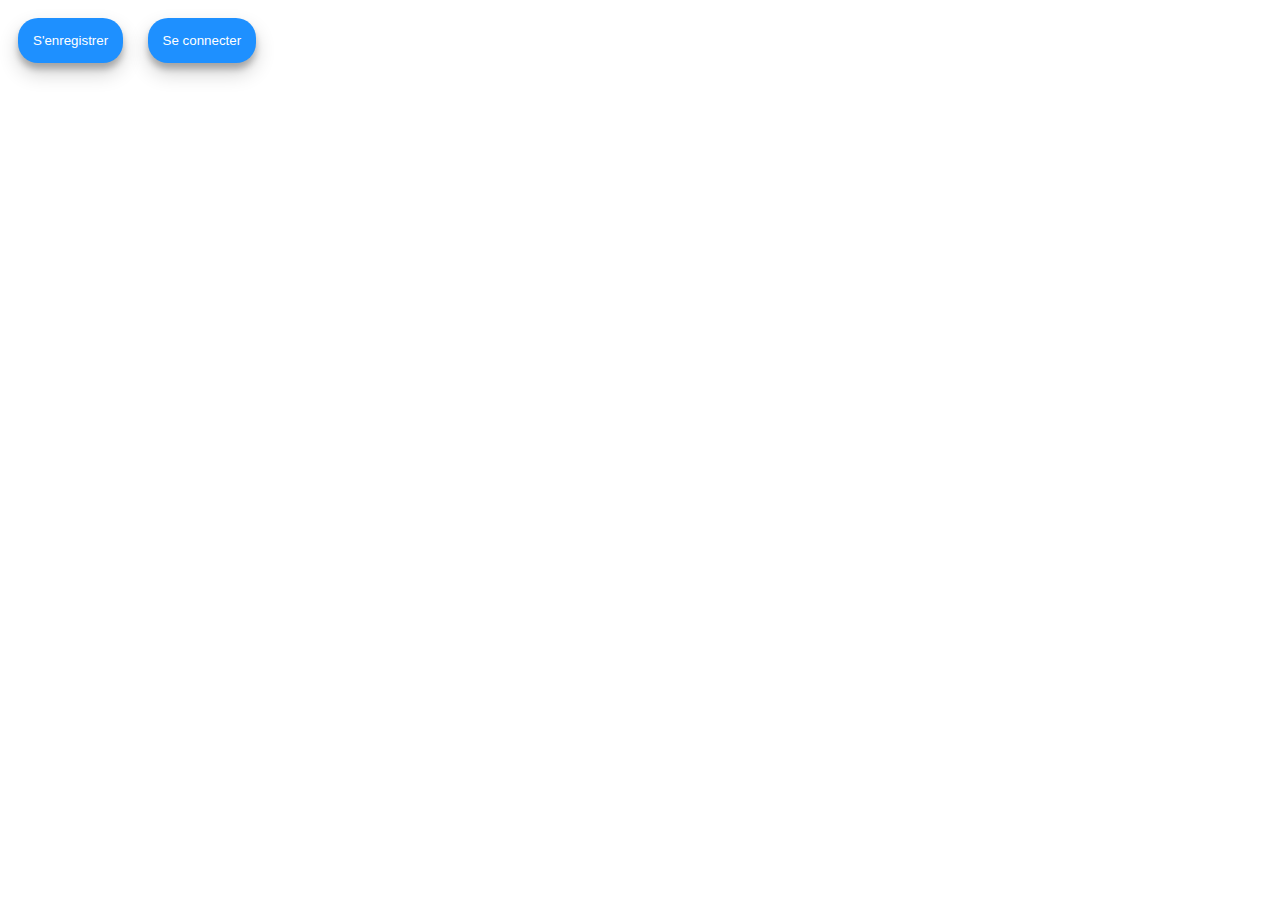
==== static/index.html @ 0a3de511 "Push project" ====
<!DOCTYPE html>
<html lang="en">
<head>
    <meta charset="UTF-8">
    <title>subscribe</title>
    <link rel="stylesheet" href="style.css">
</head>
<body>
    <div class="navigation">
        <button class="display-registration-form" onclick="displayRegister()">S'enregistrer</button>
        <button class="display-subscribe-form" onclick="displayLogin()">Se connecter</button>
    </div>
    <div id="sub-form" class="form-container">
        <h2>Inscription</h2>
        <form>
            <p>Nom d'utilisateur:</p><input id="username" type="text" name="username" placeholder="nom d'utilisateur">
            <p>Mot de passe:</p><input id="password" type="password" name="password" placeholder="mot de passe">
            <p>Adresse mail:</p><input id="email" type="email" name="email" placeholder="adresse mail">
            <button type="submit" id ="subscribe-btn">Valider l'inscription</button>
            <p id="sub-tooltip"></p>
        </form>
    </div>

    <div id="login-form" class="form-container">
        <h2>Connexion</h2>
        <form>
            <p>Nom d'utilisateur:</p><input id="username-login" type="text" name="username" placeholder="nom d'utilisateur">
            <p>Mot de passe:</p><input id="password-login" type="password" name="password" placeholder="mot de passe">
            <button type="submit" id ="login-btn">Se connecter</button>
            <p id="login-tooltip"></p>
        </form>
    </div>

    <div>

    </div>
</body>

<script src="script.js"></script>
</html>
---- static/style.css ----
body {
    font-family: Arial;
    font-size: 16px;
}

.navigation {

}

h2 {
    text-align: center;
    color: #E65100;
}

#sub-form {
    display: none;
}

#login-form {
    display: none;
}

button {
    padding: 15px;
    background-color: dodgerblue;
    border-radius: 20px;
    border: none;
    margin: 10px;
    color: #FFF;
    transition: transform .2s; /* Animation */
    outline: none;
    box-shadow: 0 10px 20px rgba(0,0,0,0.19), 0 6px 6px rgba(0,0,0,0.23);
}

button:hover {
    transform: scale(1.1);
    cursor: pointer;

}

.form-container {
    width: 400px;
    height: 450px;
    display: flex;
    justify-content: center;
    font-size: 14px;
    margin: 20px;
    padding: 20px;
    border-radius: 20px;
    box-shadow: 0 10px 20px rgba(0,0,0,0.19), 0 6px 6px rgba(0,0,0,0.23);
}

.form-container form {
    display: flex;
    flex-direction: column;
    padding: 10px;
    margin: 10px;
}

.form-container form input {
    padding: 10px;
    border: none;
    border-radius: 5px;
    background-color: aliceblue;
}
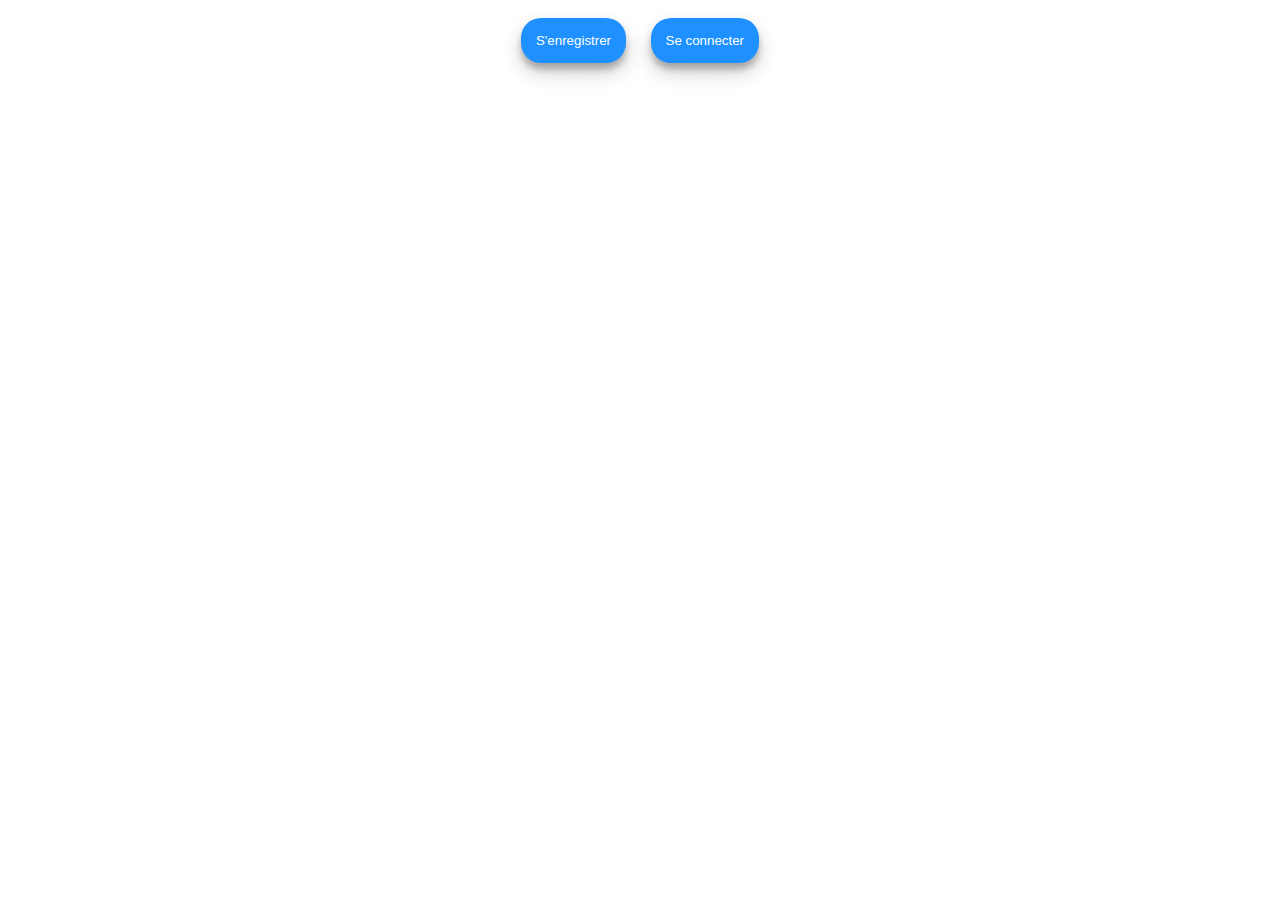
==== commit 7f1c057b: "Update project" ====
--- a/static/index.html
+++ b/static/index.html
@@ -10,29 +10,27 @@
         <button class="display-registration-form" onclick="displayRegister()">S'enregistrer</button>
         <button class="display-subscribe-form" onclick="displayLogin()">Se connecter</button>
     </div>
-    <div id="sub-form" class="form-container">
-        <h2>Inscription</h2>
-        <form>
-            <p>Nom d'utilisateur:</p><input id="username" type="text" name="username" placeholder="nom d'utilisateur">
-            <p>Mot de passe:</p><input id="password" type="password" name="password" placeholder="mot de passe">
-            <p>Adresse mail:</p><input id="email" type="email" name="email" placeholder="adresse mail">
-            <button type="submit" id ="subscribe-btn">Valider l'inscription</button>
-            <p id="sub-tooltip"></p>
-        </form>
-    </div>
+    <div class="flex-container">
+        <div id="sub-form" class="form-container">
+            <h2>Inscription</h2>
+            <form>
+                <p>Nom d'utilisateur:</p><input id="username" type="text" name="username" placeholder="nom d'utilisateur">
+                <p>Mot de passe:</p><input id="password" type="password" name="password" placeholder="mot de passe">
+                <p>Adresse mail:</p><input id="email" type="email" name="email" placeholder="adresse mail">
+                <button type="submit" id ="subscribe-btn">Valider l'inscription</button>
+                <p id="sub-tooltip"></p>
+            </form>
+        </div>
 
-    <div id="login-form" class="form-container">
-        <h2>Connexion</h2>
-        <form>
-            <p>Nom d'utilisateur:</p><input id="username-login" type="text" name="username" placeholder="nom d'utilisateur">
-            <p>Mot de passe:</p><input id="password-login" type="password" name="password" placeholder="mot de passe">
-            <button type="submit" id ="login-btn">Se connecter</button>
-            <p id="login-tooltip"></p>
-        </form>
-    </div>
-
-    <div>
-
+        <div id="login-form" class="form-container">
+            <h2>Connexion</h2>
+            <form>
+                <p>Nom d'utilisateur:</p><input id="username-login" type="text" name="username" placeholder="nom d'utilisateur">
+                <p>Mot de passe:</p><input id="password-login" type="password" name="password" placeholder="mot de passe">
+                <button type="submit" id ="login-btn">Se connecter</button>
+                <p id="login-tooltip"></p>
+            </form>
+        </div>
     </div>
 </body>
 
--- a/static/style.css
+++ b/static/style.css
@@ -4,12 +4,18 @@
 }
 
 .navigation {
-
+    text-align: center !important;
 }
 
 h2 {
     text-align: center;
     color: #E65100;
+}
+
+.flex-container {
+    display: flex;
+    justify-content: center;
+    align-items: center;
 }
 
 #sub-form {
@@ -25,8 +31,8 @@
     background-color: dodgerblue;
     border-radius: 20px;
     border: none;
-    margin: 10px;
-    color: #FFF;
+    margin: 10px !important;
+    color: #FFF !important;
     transition: transform .2s; /* Animation */
     outline: none;
     box-shadow: 0 10px 20px rgba(0,0,0,0.19), 0 6px 6px rgba(0,0,0,0.23);
@@ -40,9 +46,10 @@
 
 .form-container {
     width: 400px;
-    height: 450px;
+    height: 600px;
     display: flex;
     justify-content: center;
+    text-align: center;
     font-size: 14px;
     margin: 20px;
     padding: 20px;
